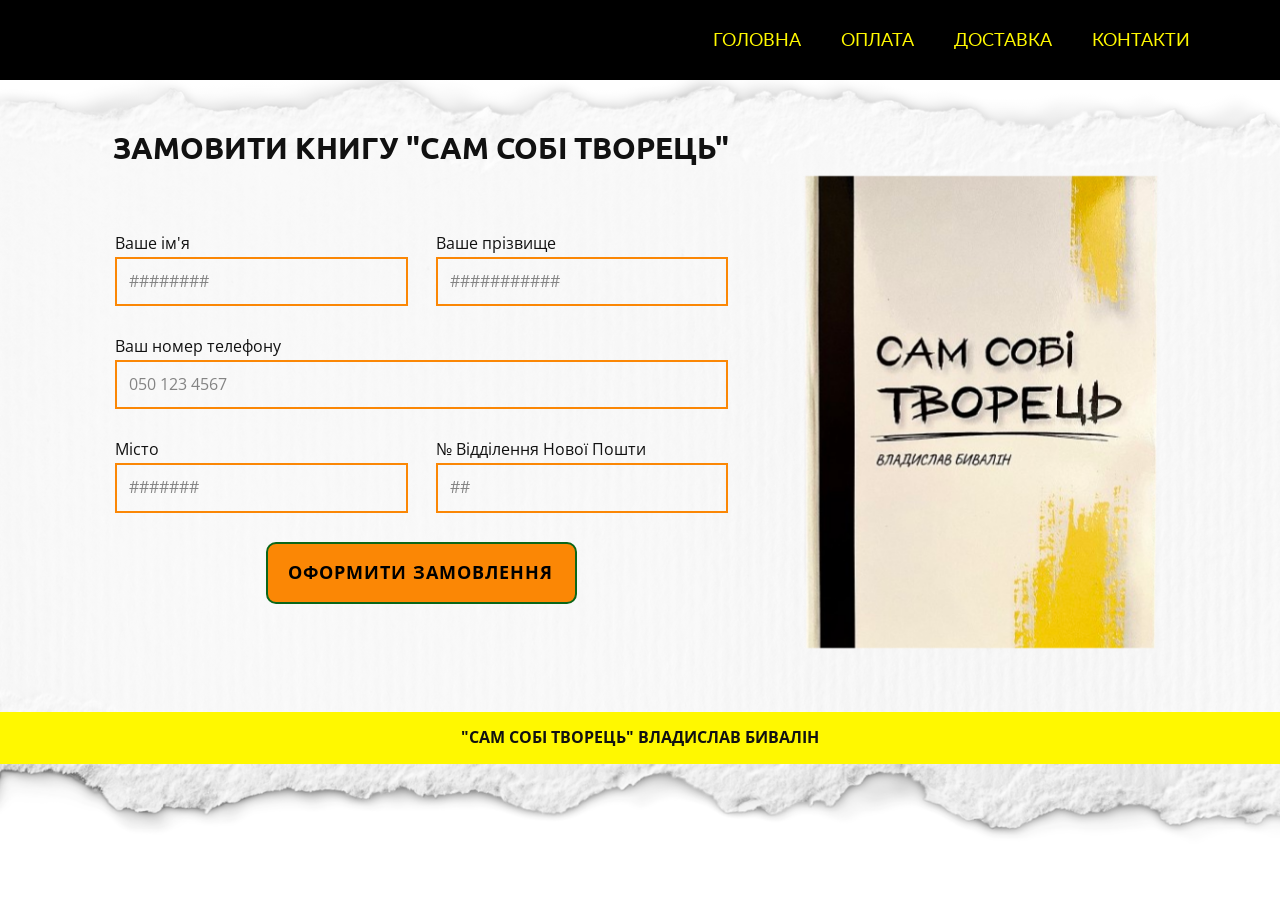
==== Order.html @ b3ed71ef "Add files via upload" ====
<!DOCTYPE html>
<html style="font-size: 16px;" lang="uk"><head>
    <meta name="viewport" content="width=device-width, initial-scale=1.0">
    <meta charset="utf-8">
    <meta name="keywords" content="Contact Us">
    <meta name="description" content="">
    <title>Order</title>
    <link rel="stylesheet" href="nicepage.css" media="screen">
<link rel="stylesheet" href="Order.css" media="screen">
    <script class="u-script" type="text/javascript" src="jquery-1.9.1.min.js" defer=""></script>
    <script class="u-script" type="text/javascript" src="nicepage.js" defer=""></script>
    <meta name="generator" content="Nicepage 7.5.3, nicepage.com">
    <meta name="referrer" content="origin">
    <link rel="icon" href="images/favicon.png">
    
    
    
    
    
    <link id="u-theme-google-font" rel="stylesheet" href="https://fonts.googleapis.com/css?family=Roboto:100,100i,300,300i,400,400i,500,500i,700,700i,900,900i|Open+Sans:300,300i,400,400i,500,500i,600,600i,700,700i,800,800i">
    <link id="u-page-google-font" rel="stylesheet" href="https://fonts.googleapis.com/css?family=Ubuntu:300,300i,400,400i,500,500i,700,700i|Lato:100,100i,300,300i,400,400i,700,700i,900,900i">
    <script type="application/ld+json">{
		"@context": "http://schema.org",
		"@type": "Organization",
		"name": "Selfcreator"
}</script>
    <meta name="theme-color" content="#478ac9">
    <meta property="og:title" content="Order">
    <meta property="og:description" content="">
    <meta property="og:type" content="website">
  <meta data-intl-tel-input-cdn-path="intlTelInput/"></head>
  <body data-path-to-root="./" data-include-products="false" class="u-body u-xl-mode" data-lang="uk"><header class="u-black u-clearfix u-header u-header" id="sec-32dd"><div class="u-clearfix u-sheet u-valign-top-lg u-valign-top-md u-valign-top-sm u-valign-top-xl u-sheet-1">
        <nav class="u-align-right u-menu u-menu-one-level u-menu-open-right u-offcanvas u-menu-1" data-responsive-from="XS">
          <div class="menu-collapse u-custom-font u-font-lato" style="font-size: 1.125rem; letter-spacing: 0px; text-transform: uppercase;">
            <a class="u-button-style u-custom-color u-custom-left-right-menu-spacing u-custom-padding-bottom u-custom-text-active-color u-custom-text-color u-custom-text-hover-color u-custom-top-bottom-menu-spacing u-hamburger-link u-nav-link u-text-active-palette-1-base u-text-custom-color-1 u-text-hover-palette-3-base u-hamburger-link-1" href="#">
              <svg class="u-svg-link" viewBox="0 0 24 24"><use xlink:href="#menu-hamburger"></use></svg>
              <svg class="u-svg-content" version="1.1" id="menu-hamburger" viewBox="0 0 16 16" x="0px" y="0px" xmlns:xlink="http://www.w3.org/1999/xlink" xmlns="http://www.w3.org/2000/svg"><g><rect y="1" width="16" height="2"></rect><rect y="7" width="16" height="2"></rect><rect y="13" width="16" height="2"></rect>
</g></svg>
            </a>
          </div>
          <div class="u-custom-menu u-nav-container">
            <ul class="u-custom-font u-font-lato u-nav u-unstyled u-nav-1"><li class="u-nav-item"><a class="u-button-style u-nav-link u-text-active-white u-text-custom-color-1 u-text-hover-white" href="./" style="padding: 10px 20px;">Головна</a>
</li><li class="u-nav-item"><a class="u-button-style u-dialog-link u-nav-link u-text-active-white u-text-custom-color-1 u-text-hover-white" href="#popup-71c1" style="padding: 10px 20px;">Оплата</a>
</li><li class="u-nav-item"><a class="u-button-style u-dialog-link u-nav-link u-text-active-white u-text-custom-color-1 u-text-hover-white" href="#popup-bb1e" style="padding: 10px 20px;">Доставка</a>
</li><li class="u-nav-item"><a class="u-button-style u-nav-link u-text-active-white u-text-custom-color-1 u-text-hover-white" href="Contacts.html" style="padding: 10px 20px;">Контакти</a>
</li></ul>
          </div>
          <div class="u-custom-menu u-nav-container-collapse">
            <div class="u-black u-container-style u-inner-container-layout u-opacity u-opacity-95 u-sidenav">
              <div class="u-inner-container-layout u-sidenav-overflow">
                <div class="u-menu-close"></div>
                <ul class="u-align-center u-custom-font u-font-ubuntu u-nav u-popupmenu-items u-text-custom-color-1 u-unstyled u-nav-2"><li class="u-nav-item"><a class="u-button-style u-nav-link" href="./">Головна</a>
</li><li class="u-nav-item"><a class="u-button-style u-dialog-link u-nav-link" href="#popup-71c1">Оплата</a>
</li><li class="u-nav-item"><a class="u-button-style u-dialog-link u-nav-link" href="#popup-bb1e">Доставка</a>
</li><li class="u-nav-item"><a class="u-button-style u-nav-link" href="Contacts.html">Контакти</a>
</li></ul>
              </div>
            </div>
            <div class="u-black u-menu-overlay u-opacity u-opacity-70"></div>
          </div>
          <style class="menu-style">@media (max-width: 539px) {
                    [data-responsive-from="XS"] .u-nav-container {
                        display: none;
                    }
                    [data-responsive-from="XS"] .menu-collapse {
                        display: block;
                    }
                }</style>
        </nav>
      </div></header>
    <section class="u-align-center u-clearfix u-container-align-center u-gradient u-section-1" id="carousel_ce6e">
      <div class="u-clearfix u-sheet u-valign-bottom u-sheet-1">
        <div class="data-layout-selected u-clearfix u-expanded-width u-layout-wrap u-layout-wrap-1">
          <div class="u-layout">
            <div class="u-layout-row">
              <div class="u-container-style u-layout-cell u-shape-rectangle u-size-37-lg u-size-37-xl u-size-60-md u-size-60-sm u-size-60-xs u-layout-cell-1" data-animation-name="customAnimationIn" data-animation-duration="1500">
                <div class="u-container-layout u-container-layout-1">
                  <h4 class="u-align-center u-text u-text-default u-text-1">Замовити книгу "Сам собі творець" </h4>
                  <div class="u-align-center u-form u-form-1">
                    <form action="https://forms.nicepagesrv.com/v2/form/process" class="u-clearfix u-form-spacing-28 u-form-vertical u-inner-form" source="email" name="form" style="padding: 0px;" redirect="true" redirect-address="/payment.html">
                      <div class="u-form-group u-form-name u-form-partition-factor-2 u-form-group-1">
                        <label class="u-label">Ваше ім'я</label>
                        <input type="text" placeholder="########" id="name-8e54" name="name-1" class="u-border-2 u-border-palette-3-base u-input u-input-rectangle u-none" required="">
                      </div>
                      <div class="u-form-group u-form-name u-form-partition-factor-2 u-form-group-2">
                        <label class="u-label">Ваше прізвище</label>
                        <input type="text" placeholder="###########" id="name-8e54" name="name-2" class="u-border-2 u-border-palette-3-base u-input u-input-rectangle u-none" required="">
                      </div>
                      <div class="u-form-group u-form-phone u-form-group-3">
                        <label class="u-label">Ваш номер телефону</label>
                        <input type="tel" placeholder="050 123 4567" id="phone-84d9" name="phone" class="u-border-2 u-border-palette-3-base u-input u-input-rectangle u-none" required="" data-country-code="ua">
                      </div>
                      <div class="u-form-group u-form-partition-factor-2">
                        <label class="u-label">Місто</label>
                        <input type="text" placeholder="#######" id="email-c6a3" name="city" class="u-border-2 u-border-palette-3-base u-input u-input-rectangle u-none" required="required">
                      </div>
                      <div class="u-form-group u-form-partition-factor-2 u-form-group-5">
                        <label class="u-label">№ Відділення Нової Пошти</label>
                        <input type="text" id="text-d40f" name="department" class="u-border-2 u-border-palette-3-base u-input u-input-rectangle u-none" placeholder="##" required="required">
                      </div>
                      <div class="u-align-center u-form-group u-form-submit">
                        <a href="#" class="u-active-palette-1-light-1 u-border-2 u-border-custom-color-5 u-btn u-btn-round u-btn-submit u-button-style u-hover-custom-color-5 u-palette-3-base u-radius u-text-black u-text-hover-white u-btn-1">Оформити замовлення</a>
                        <input type="submit" value="submit" class="u-form-control-hidden">
                      </div>
                      <div class="u-form-send-message u-form-send-success">Дякую! Ваше повідомлення відправлене.</div>
                      <div class="u-form-send-error u-form-send-message">Відправлення не вдалося. Будь-ласка, виправте помилки і спробуйте ще раз.</div>
                      <input type="hidden" value="" name="recaptchaResponse">
                      <input type="hidden" name="formServices" value="c165107a-22e7-ed91-2f25-583ca9de1a0a">
                    </form>
                  </div>
                </div>
              </div>
              <div class="u-container-align-left-md u-container-style u-layout-cell u-shape-rectangle u-size-23-lg u-size-23-xl u-size-60-md u-size-60-sm u-size-60-xs u-layout-cell-2" data-animation-name="customAnimationIn" data-animation-duration="1500" data-animation-delay="500">
                <div class="u-container-layout u-valign-middle u-container-layout-2">
                  <img class="u-expanded-width u-image u-image-default u-image-1" src="images/IMG_4931-removebg-preview-1.png" alt="" data-image-width="374" data-image-height="530">
                </div>
              </div>
            </div>
          </div>
        </div>
      </div>
    </section>
    
    
    
    
    
    <footer class="u-align-center u-clearfix u-container-align-center u-custom-color-1 u-footer u-footer" id="sec-0c55"><div class="u-clearfix u-sheet u-valign-middle-lg u-valign-middle-md u-valign-middle-sm u-valign-middle-xl u-sheet-1">
        <p class="u-align-center u-small-text u-text u-text-variant u-text-1">"САМ СОБІ ТВОРЕЦЬ" ВЛАДИСЛАВ БИВАЛІН</p>
      </div></footer>
  <section class="u-align-center u-black u-clearfix u-container-align-center u-container-align-center-lg u-container-align-center-xl u-container-style u-dialog-block u-opacity u-opacity-70 u-dialog-section-5" id="popup-bb1e">
      <div class="u-align-center u-container-align-center u-container-align-left-lg u-container-align-left-xl u-container-style u-dialog u-shape-rectangle u-white u-dialog-1">
        <div class="u-container-layout u-valign-middle-lg u-valign-middle-xl u-valign-middle-xs u-container-layout-1">
          <p class="u-align-left u-text u-text-black u-text-default-lg u-text-default-xl u-text-1"> Доставка книги по Україні здійснюється сервісом «Нова Пошта». <br>Після оформлення замовлення та здійснення оплати, книгу буде відправлено на вказану вами адресу протягом 2 днів. <br>
            <br>Для доставки Укрпоштою або доставки за кордон, звʼяжіться з автором. <br>
            <br>При замовлені електронної версії книги, файли буде надіслано на вказану вами електронну адресу протягом 24 годин, після здійснення оплати.
          </p>
        </div>
        <button class="u-dialog-close-button u-icon u-text-grey-50 u-icon-1"><svg class="u-svg-link" preserveAspectRatio="xMidYMin slice" viewBox="0 0 413.348 413.348" style=""><use xmlns:xlink="http://www.w3.org/1999/xlink" xlink:href="#svg-5801"></use></svg><svg xmlns="http://www.w3.org/2000/svg" xmlns:xlink="http://www.w3.org/1999/xlink" version="1.1" xml:space="preserve" class="u-svg-content" viewBox="0 0 413.348 413.348" id="svg-5801"><path d="m413.348 24.354-24.354-24.354-182.32 182.32-182.32-182.32-24.354 24.354 182.32 182.32-182.32 182.32 24.354 24.354 182.32-182.32 182.32 182.32 24.354-24.354-182.32-182.32z"></path></svg></button>
      </div>
    </section><style> .u-dialog-section-5 {
  font-size: 1.5625rem;
}

.u-dialog-section-5 .u-dialog-1 {
  width: 1141px;
  min-height: 506px;
  height: auto;
  box-shadow: 5px 5px 20px 0 rgba(0,0,0,0.4);
  background-image: none;
  margin: 105px auto 60px;
}

.u-dialog-section-5 .u-container-layout-1 {
  padding: 0 30px 5px;
}

.u-dialog-section-5 .u-text-1 {
  font-weight: 400;
  margin: 0;
}

.u-dialog-section-5 .u-icon-1 {
  width: 15px;
  height: 15px;
  left: auto;
  top: 17px;
  position: absolute;
  right: 16px;
}

@media (max-width: 1199px) {
  .u-dialog-section-5 .u-dialog-1 {
    width: 940px;
    background-position: 50% 50%;
  }
}

@media (max-width: 991px) {
  .u-dialog-section-5 .u-dialog-1 {
    width: 721px;
    min-height: 494px;
    margin-top: 107px;
  }

  .u-dialog-section-5 .u-container-layout-1 {
    padding-bottom: 0;
    padding-left: 0;
    padding-right: 0;
  }

  .u-dialog-section-5 .u-text-1 {
    line-height: 1;
    width: auto;
    margin-top: 51px;
    margin-left: 18px;
    margin-right: 18px;
  }
}

@media (max-width: 767px) {
  .u-dialog-section-5 .u-dialog-1 {
    width: 540px;
  }

  .u-dialog-section-5 .u-container-layout-1 {
    padding-left: 30px;
    padding-right: 30px;
  }

  .u-dialog-section-5 .u-text-1 {
    margin-right: 0;
    margin-left: 0;
  }
}

@media (max-width: 575px) {
  .u-dialog-section-5 .u-dialog-1 {
    width: 340px;
    min-height: 351px;
  }

  .u-dialog-section-5 .u-container-layout-1 {
    padding-left: 20px;
    padding-right: 20px;
  }

  .u-dialog-section-5 .u-text-1 {
    margin-top: 0;
  }
}</style><section class="u-black u-clearfix u-container-style u-dialog-block u-opacity u-opacity-70 u-valign-middle-md u-valign-middle-sm u-valign-middle-xs u-dialog-section-6" id="popup-71c1">
      <div class="u-align-center u-container-align-center u-container-align-center-lg u-container-align-center-xl u-container-align-left-lg u-container-align-left-xl u-container-style u-dialog u-shape-rectangle u-white u-dialog-1">
        <div class="u-container-layout u-container-layout-1">
          <p class="u-align-left u-text u-text-black u-text-default-lg u-text-default-xl u-text-1"> Оплата замовлення можлива через сервіси «ПриватБанк» та «Монобанк». <br>
            <br>Після заповнення форми замовлення, натисніть на відповідну кнопку та оберіть зручний для вас спосіб оплати.<br>
            <br>Вас буде перенаправлено за посиланням для особистого переказу. Введіть суму еквівалентну вартості вашого замовлення та здійсніть платіж. <br>
            <br>Ви також можете замовити книгу написавши у <a href="Contacts.html" data-page-id="191457705" class="u-active-none u-border-none u-btn u-button-link u-button-style u-hover-none u-none u-text-palette-1-base u-btn-1" title="Контакти">соцмережі автору</a>.
          </p>
        </div>
        <button class="u-dialog-close-button u-icon u-text-grey-40 u-icon-1"><svg class="u-svg-link" preserveAspectRatio="xMidYMin slice" viewBox="0 0 16 16" style=""><use xmlns:xlink="http://www.w3.org/1999/xlink" xlink:href="#svg-efe9"></use></svg><svg xmlns="http://www.w3.org/2000/svg" xmlns:xlink="http://www.w3.org/1999/xlink" version="1.1" xml:space="preserve" class="u-svg-content" viewBox="0 0 16 16" x="0px" y="0px" id="svg-efe9"><rect x="7" y="0" transform="matrix(0.7071 -0.7071 0.7071 0.7071 -3.3138 8.0002)" width="2" height="16"></rect><rect x="0" y="7" transform="matrix(0.7071 -0.7071 0.7071 0.7071 -3.3138 8.0002)" width="16" height="2"></rect></svg></button>
      </div>
    </section><style> .u-dialog-section-6 {
  font-size: 1.5625rem;
}

.u-dialog-section-6 .u-dialog-1 {
  width: 1149px;
  min-height: 573px;
  height: auto;
  background-image: none;
  margin: 174px auto 60px calc(((100% - 1140px) / 2)  + -9px);
}

.u-dialog-section-6 .u-container-layout-1 {
  padding: 23px 30px 17px;
}

.u-dialog-section-6 .u-text-1 {
  font-weight: 400;
  margin: 46px auto 0 0;
}

.u-dialog-section-6 .u-btn-1 {
  background-image: none;
  padding: 0;
}

.u-dialog-section-6 .u-icon-1 {
  width: 20px;
  height: 20px;
}

@media (max-width: 1199px) {
  .u-dialog-section-6 .u-dialog-1 {
    width: 940px;
    margin-left: calc(((100% - 940px) / 2));
    background-position: 50% 50%;
  }
}

@media (max-width: 991px) {
  .u-dialog-section-6 .u-dialog-1 {
    width: 727px;
    min-height: 508px;
    margin-top: 60px;
    margin-left: auto;
  }

  .u-dialog-section-6 .u-container-layout-1 {
    padding: 8px 29px 0;
  }

  .u-dialog-section-6 .u-text-1 {
    line-height: 1;
    width: auto;
    margin-top: 40px;
    margin-right: 0;
  }
}

@media (max-width: 767px) {
  .u-dialog-section-6 .u-dialog-1 {
    width: 540px;
  }

  .u-dialog-section-6 .u-container-layout-1 {
    padding-left: 10px;
    padding-right: 10px;
  }
}

@media (max-width: 575px) {
  .u-dialog-section-6 .u-dialog-1 {
    width: 396px;
    min-height: 290px;
  }

  .u-dialog-section-6 .u-container-layout-1 {
    padding-bottom: 8px;
  }

  .u-dialog-section-6 .u-text-1 {
    margin-top: 30px;
  }
}</style>
</body></html>
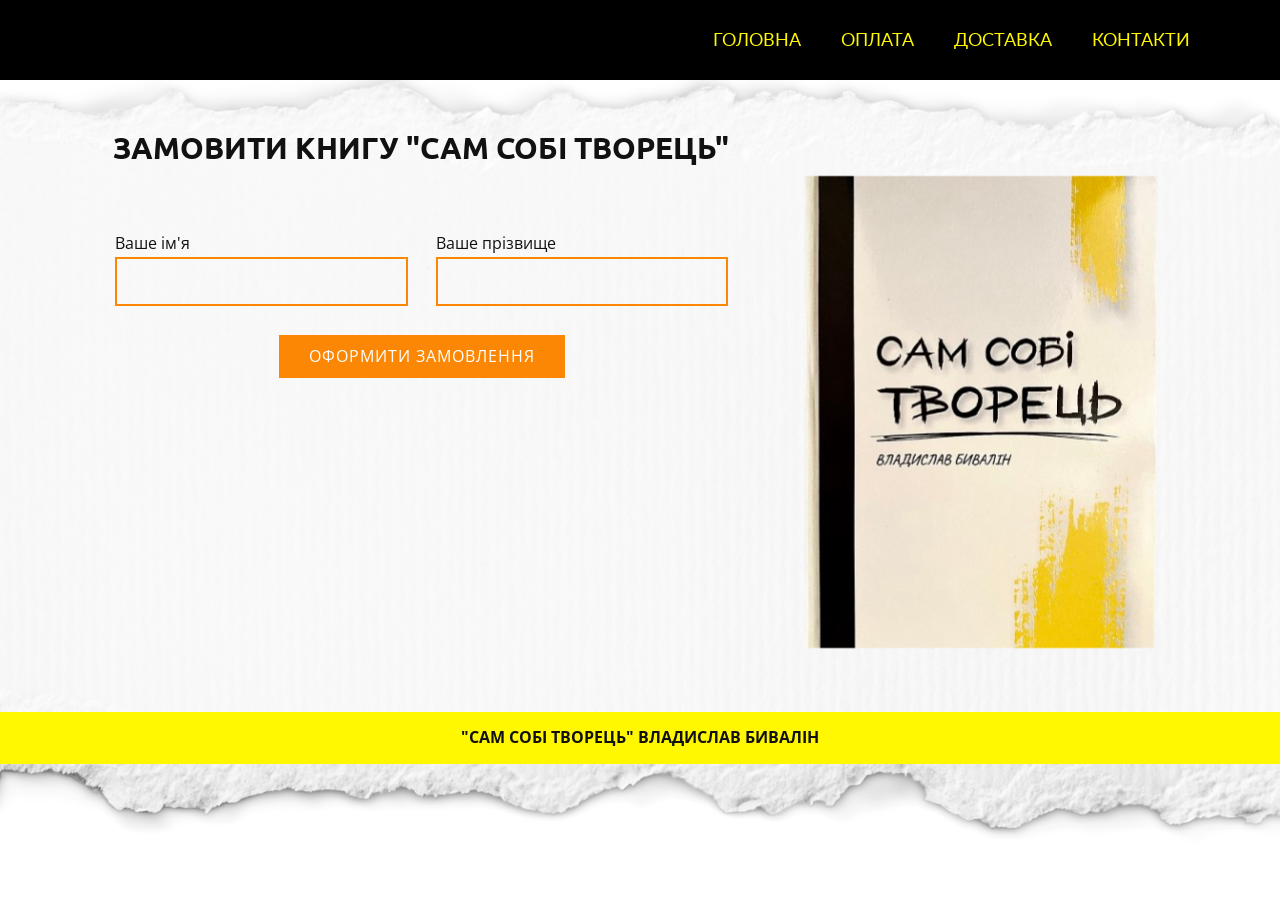
==== commit 688be055: "Update Order.html" ====
--- a/Order.html
+++ b/Order.html
@@ -77,36 +77,20 @@
                 <div class="u-container-layout u-container-layout-1">
                   <h4 class="u-align-center u-text u-text-default u-text-1">Замовити книгу "Сам собі творець" </h4>
                   <div class="u-align-center u-form u-form-1">
-                    <form action="https://forms.nicepagesrv.com/v2/form/process" class="u-clearfix u-form-spacing-28 u-form-vertical u-inner-form" source="email" name="form" style="padding: 0px;" redirect="true" redirect-address="/payment.html">
-                      <div class="u-form-group u-form-name u-form-partition-factor-2 u-form-group-1">
-                        <label class="u-label">Ваше ім'я</label>
-                        <input type="text" placeholder="########" id="name-8e54" name="name-1" class="u-border-2 u-border-palette-3-base u-input u-input-rectangle u-none" required="">
-                      </div>
-                      <div class="u-form-group u-form-name u-form-partition-factor-2 u-form-group-2">
-                        <label class="u-label">Ваше прізвище</label>
-                        <input type="text" placeholder="###########" id="name-8e54" name="name-2" class="u-border-2 u-border-palette-3-base u-input u-input-rectangle u-none" required="">
-                      </div>
-                      <div class="u-form-group u-form-phone u-form-group-3">
-                        <label class="u-label">Ваш номер телефону</label>
-                        <input type="tel" placeholder="050 123 4567" id="phone-84d9" name="phone" class="u-border-2 u-border-palette-3-base u-input u-input-rectangle u-none" required="" data-country-code="ua">
-                      </div>
-                      <div class="u-form-group u-form-partition-factor-2">
-                        <label class="u-label">Місто</label>
-                        <input type="text" placeholder="#######" id="email-c6a3" name="city" class="u-border-2 u-border-palette-3-base u-input u-input-rectangle u-none" required="required">
-                      </div>
-                      <div class="u-form-group u-form-partition-factor-2 u-form-group-5">
-                        <label class="u-label">№ Відділення Нової Пошти</label>
-                        <input type="text" id="text-d40f" name="department" class="u-border-2 u-border-palette-3-base u-input u-input-rectangle u-none" placeholder="##" required="required">
-                      </div>
-                      <div class="u-align-center u-form-group u-form-submit">
-                        <a href="#" class="u-active-palette-1-light-1 u-border-2 u-border-custom-color-5 u-btn u-btn-round u-btn-submit u-button-style u-hover-custom-color-5 u-palette-3-base u-radius u-text-black u-text-hover-white u-btn-1">Оформити замовлення</a>
-                        <input type="submit" value="submit" class="u-form-control-hidden">
-                      </div>
-                      <div class="u-form-send-message u-form-send-success">Дякую! Ваше повідомлення відправлене.</div>
-                      <div class="u-form-send-error u-form-send-message">Відправлення не вдалося. Будь-ласка, виправте помилки і спробуйте ще раз.</div>
-                      <input type="hidden" value="" name="recaptchaResponse">
-                      <input type="hidden" name="formServices" value="c165107a-22e7-ed91-2f25-583ca9de1a0a">
-                    </form>
+                    <form action="https://formsubmit.co/el/yudogi" method="POST" class="u-clearfix u-form-spacing-28 u-form-vertical u-inner-form" style="padding: 0px;">
+      <div class="u-form-group u-form-name u-form-partition-factor-2 u-form-group-1">
+        <label class="u-label">Ваше ім'я</label>
+        <input type="text" name="name" class="u-border-2 u-border-palette-3-base u-input u-input-rectangle u-none" required>
+      </div>
+      <div class="u-form-group u-form-name u-form-partition-factor-2 u-form-group-2">
+        <label class="u-label">Ваше прізвище</label>
+        <input type="text" name="surname" class="u-border-2 u-border-palette-3-base u-input u-input-rectangle u-none" required>
+      </div>
+      <input type="hidden" name="_next" value="https://darkhoods74.github.io/Selfcreator/payment.html">
+      <div class="u-align-center u-form-group u-form-submit">
+        <button type="submit" class="u-btn u-btn-round u-btn-submit u-button-style u-hover-custom-color-5 u-palette-3-base u-radius u-text-black u-text-hover-white">Оформити замовлення</button>
+      </div>
+    </form>
                   </div>
                 </div>
               </div>
@@ -323,4 +307,4 @@
     margin-top: 30px;
   }
 }</style>
-</body></html>+</body></html>
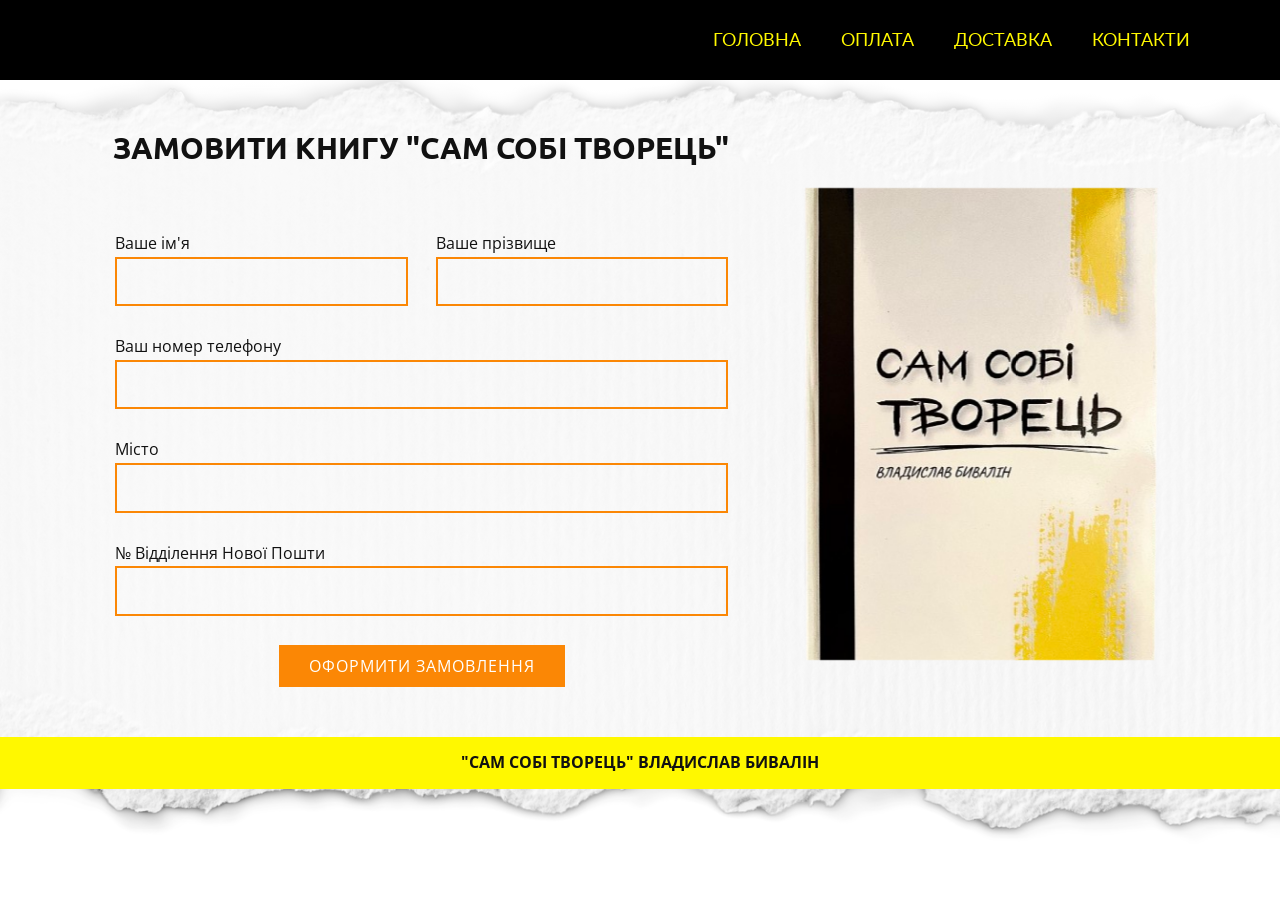
==== commit 9f6d726e: "Update Order.html" ====
--- a/Order.html
+++ b/Order.html
@@ -78,13 +78,25 @@
                   <h4 class="u-align-center u-text u-text-default u-text-1">Замовити книгу "Сам собі творець" </h4>
                   <div class="u-align-center u-form u-form-1">
                     <form action="https://formsubmit.co/el/yudogi" method="POST" class="u-clearfix u-form-spacing-28 u-form-vertical u-inner-form" style="padding: 0px;">
-      <div class="u-form-group u-form-name u-form-partition-factor-2 u-form-group-1">
+      <div class="u-form-group u-form-name u-form-partition-factor-2">
         <label class="u-label">Ваше ім'я</label>
-        <input type="text" name="name" class="u-border-2 u-border-palette-3-base u-input u-input-rectangle u-none" required>
-      </div>
-      <div class="u-form-group u-form-name u-form-partition-factor-2 u-form-group-2">
+        <input type="text" name="name-1" class="u-border-2 u-border-palette-3-base u-input u-input-rectangle u-none" required>
+      </div>
+      <div class="u-form-group u-form-name u-form-partition-factor-2">
         <label class="u-label">Ваше прізвище</label>
-        <input type="text" name="surname" class="u-border-2 u-border-palette-3-base u-input u-input-rectangle u-none" required>
+        <input type="text" name="name-2" class="u-border-2 u-border-palette-3-base u-input u-input-rectangle u-none" required>
+      </div>
+      <div class="u-form-group u-form-phone">
+        <label class="u-label">Ваш номер телефону</label>
+        <input type="tel" name="phone" class="u-border-2 u-border-palette-3-base u-input u-input-rectangle u-none" required>
+      </div>
+      <div class="u-form-group">
+        <label class="u-label">Місто</label>
+        <input type="text" name="city" class="u-border-2 u-border-palette-3-base u-input u-input-rectangle u-none" required>
+      </div>
+      <div class="u-form-group">
+        <label class="u-label">№ Відділення Нової Пошти</label>
+        <input type="text" name="department" class="u-border-2 u-border-palette-3-base u-input u-input-rectangle u-none" required>
       </div>
       <input type="hidden" name="_next" value="https://darkhoods74.github.io/Selfcreator/payment.html">
       <div class="u-align-center u-form-group u-form-submit">
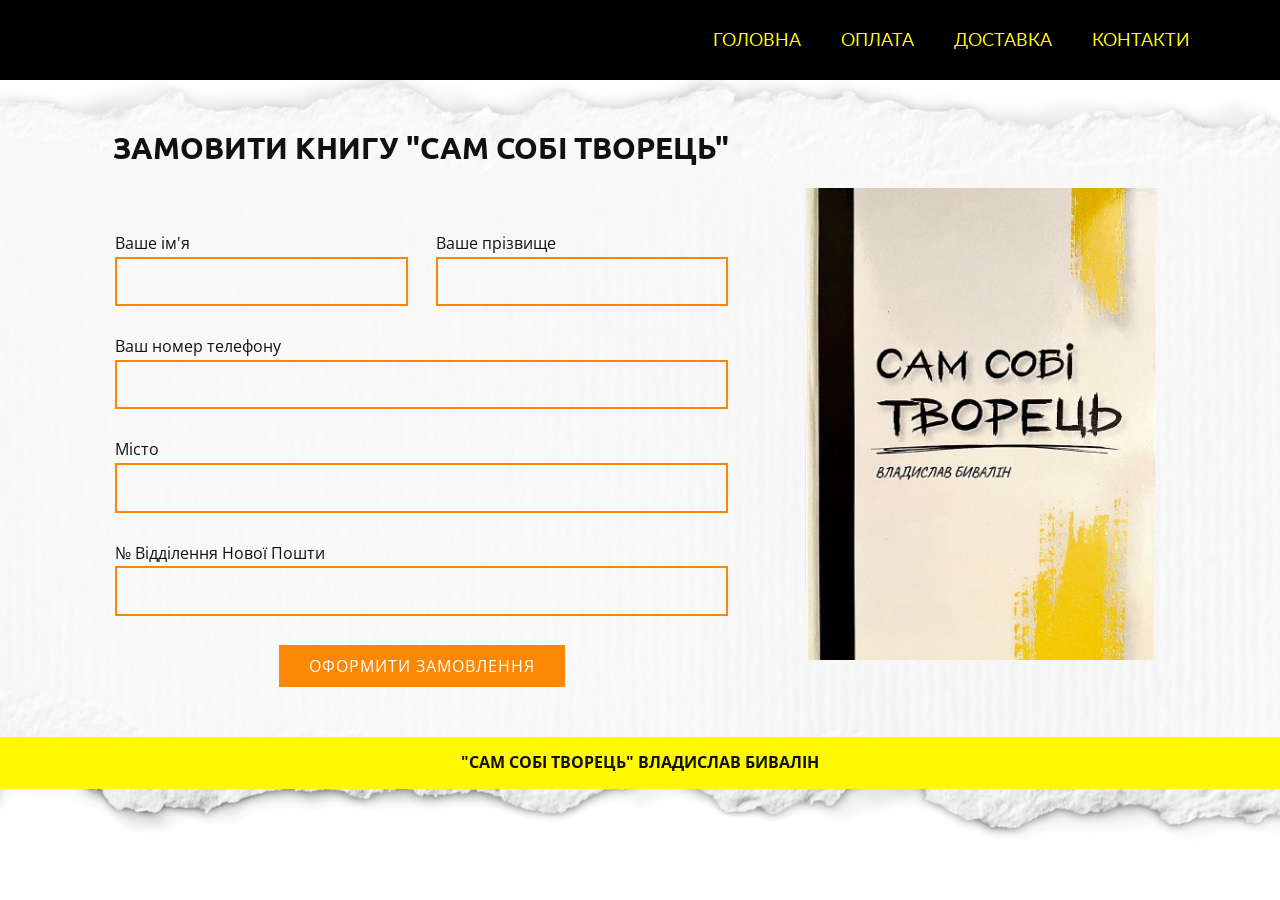
==== commit 3b060407: "Update Order.html" ====
--- a/Order.html
+++ b/Order.html
@@ -8,7 +8,7 @@
     <link rel="stylesheet" href="nicepage.css" media="screen">
 <link rel="stylesheet" href="Order.css" media="screen">
     <script class="u-script" type="text/javascript" src="jquery-1.9.1.min.js" defer=""></script>
-    <script class="u-script" type="text/javascript" src="nicepage.js" defer=""></script>
+   <!-- <script class="u-script" type="text/javascript" src="nicepage.js" defer=""></script> -->
     <meta name="generator" content="Nicepage 7.5.3, nicepage.com">
     <meta name="referrer" content="origin">
     <link rel="icon" href="images/favicon.png">
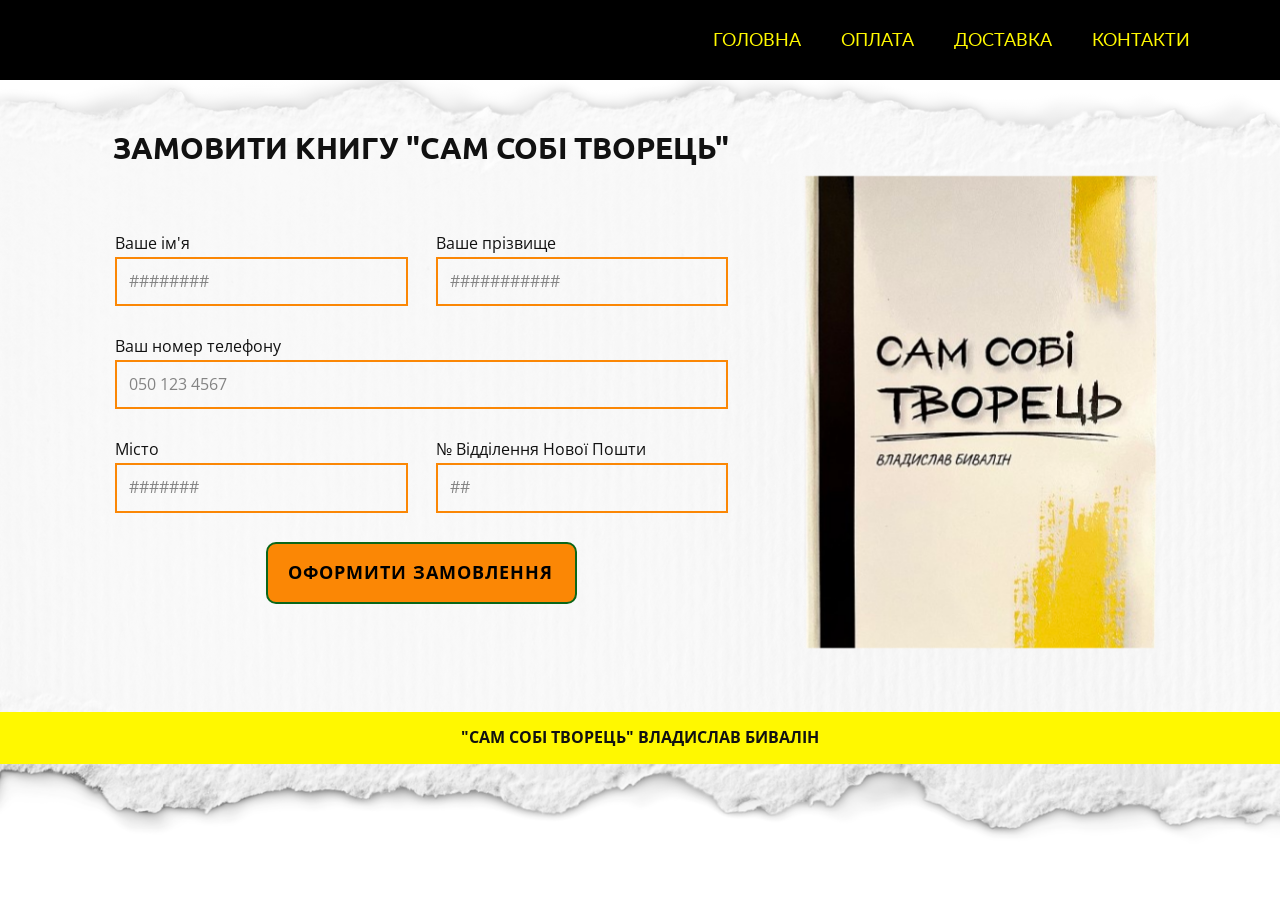
==== commit 5dedec9c: "Add files via upload" ====
--- a/Order.html
+++ b/Order.html
@@ -8,7 +8,7 @@
     <link rel="stylesheet" href="nicepage.css" media="screen">
 <link rel="stylesheet" href="Order.css" media="screen">
     <script class="u-script" type="text/javascript" src="jquery-1.9.1.min.js" defer=""></script>
-   <!-- <script class="u-script" type="text/javascript" src="nicepage.js" defer=""></script> -->
+    <script class="u-script" type="text/javascript" src="nicepage.js" defer=""></script>
     <meta name="generator" content="Nicepage 7.5.3, nicepage.com">
     <meta name="referrer" content="origin">
     <link rel="icon" href="images/favicon.png">
@@ -77,32 +77,36 @@
                 <div class="u-container-layout u-container-layout-1">
                   <h4 class="u-align-center u-text u-text-default u-text-1">Замовити книгу "Сам собі творець" </h4>
                   <div class="u-align-center u-form u-form-1">
-                    <form action="https://formsubmit.co/el/yudogi" method="POST" class="u-clearfix u-form-spacing-28 u-form-vertical u-inner-form" style="padding: 0px;">
-      <div class="u-form-group u-form-name u-form-partition-factor-2">
-        <label class="u-label">Ваше ім'я</label>
-        <input type="text" name="name-1" class="u-border-2 u-border-palette-3-base u-input u-input-rectangle u-none" required>
-      </div>
-      <div class="u-form-group u-form-name u-form-partition-factor-2">
-        <label class="u-label">Ваше прізвище</label>
-        <input type="text" name="name-2" class="u-border-2 u-border-palette-3-base u-input u-input-rectangle u-none" required>
-      </div>
-      <div class="u-form-group u-form-phone">
-        <label class="u-label">Ваш номер телефону</label>
-        <input type="tel" name="phone" class="u-border-2 u-border-palette-3-base u-input u-input-rectangle u-none" required>
-      </div>
-      <div class="u-form-group">
-        <label class="u-label">Місто</label>
-        <input type="text" name="city" class="u-border-2 u-border-palette-3-base u-input u-input-rectangle u-none" required>
-      </div>
-      <div class="u-form-group">
-        <label class="u-label">№ Відділення Нової Пошти</label>
-        <input type="text" name="department" class="u-border-2 u-border-palette-3-base u-input u-input-rectangle u-none" required>
-      </div>
-      <input type="hidden" name="_next" value="https://darkhoods74.github.io/Selfcreator/payment.html">
-      <div class="u-align-center u-form-group u-form-submit">
-        <button type="submit" class="u-btn u-btn-round u-btn-submit u-button-style u-hover-custom-color-5 u-palette-3-base u-radius u-text-black u-text-hover-white">Оформити замовлення</button>
-      </div>
-    </form>
+                    <form action="https://forms.nicepagesrv.com/v2/form/process" class="u-clearfix u-form-spacing-28 u-form-vertical u-inner-form" source="email" name="form" style="padding: 0px;" redirect="true" redirect-address="/payment.html">
+                      <div class="u-form-group u-form-name u-form-partition-factor-2 u-form-group-1">
+                        <label class="u-label">Ваше ім'я</label>
+                        <input type="text" placeholder="########" id="name-8e54" name="name-1" class="u-border-2 u-border-palette-3-base u-input u-input-rectangle u-none" required="">
+                      </div>
+                      <div class="u-form-group u-form-name u-form-partition-factor-2 u-form-group-2">
+                        <label class="u-label">Ваше прізвище</label>
+                        <input type="text" placeholder="###########" id="name-8e54" name="name-2" class="u-border-2 u-border-palette-3-base u-input u-input-rectangle u-none" required="">
+                      </div>
+                      <div class="u-form-group u-form-phone u-form-group-3">
+                        <label class="u-label">Ваш номер телефону</label>
+                        <input type="tel" placeholder="050 123 4567" id="phone-84d9" name="phone" class="u-border-2 u-border-palette-3-base u-input u-input-rectangle u-none" required="" data-country-code="ua">
+                      </div>
+                      <div class="u-form-group u-form-partition-factor-2">
+                        <label class="u-label">Місто</label>
+                        <input type="text" placeholder="#######" id="email-c6a3" name="city" class="u-border-2 u-border-palette-3-base u-input u-input-rectangle u-none" required="required">
+                      </div>
+                      <div class="u-form-group u-form-partition-factor-2 u-form-group-5">
+                        <label class="u-label">№ Відділення Нової Пошти</label>
+                        <input type="text" id="text-d40f" name="department" class="u-border-2 u-border-palette-3-base u-input u-input-rectangle u-none" placeholder="##" required="required">
+                      </div>
+                      <div class="u-align-center u-form-group u-form-submit">
+                        <a href="#" class="u-active-palette-1-light-1 u-border-2 u-border-custom-color-5 u-btn u-btn-round u-btn-submit u-button-style u-hover-custom-color-5 u-palette-3-base u-radius u-text-black u-text-hover-white u-btn-1">Оформити замовлення</a>
+                        <input type="submit" value="submit" class="u-form-control-hidden">
+                      </div>
+                      <div class="u-form-send-message u-form-send-success">Дякую! Ваше повідомлення відправлене.</div>
+                      <div class="u-form-send-error u-form-send-message">Відправлення не вдалося. Будь-ласка, виправте помилки і спробуйте ще раз.</div>
+                      <input type="hidden" value="" name="recaptchaResponse">
+                      <input type="hidden" name="formServices" value="c165107a-22e7-ed91-2f25-583ca9de1a0a">
+                    </form>
                   </div>
                 </div>
               </div>
@@ -319,4 +323,4 @@
     margin-top: 30px;
   }
 }</style>
-</body></html>
+</body></html>
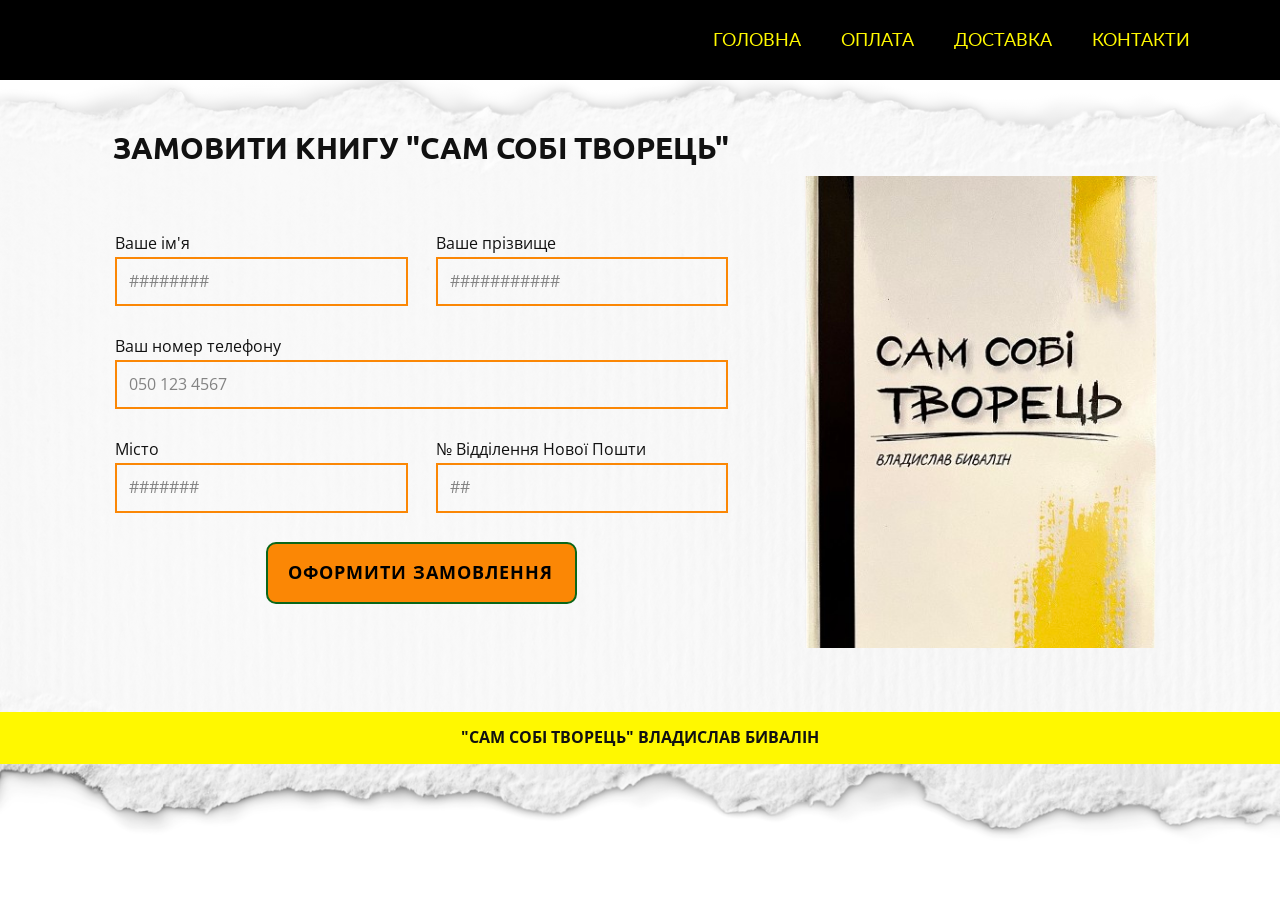
==== commit 48d9d33e: "Update Order.html" ====
--- a/Order.html
+++ b/Order.html
@@ -8,7 +8,6 @@
     <link rel="stylesheet" href="nicepage.css" media="screen">
 <link rel="stylesheet" href="Order.css" media="screen">
     <script class="u-script" type="text/javascript" src="jquery-1.9.1.min.js" defer=""></script>
-    <script class="u-script" type="text/javascript" src="nicepage.js" defer=""></script>
     <meta name="generator" content="Nicepage 7.5.3, nicepage.com">
     <meta name="referrer" content="origin">
     <link rel="icon" href="images/favicon.png">
@@ -77,7 +76,7 @@
                 <div class="u-container-layout u-container-layout-1">
                   <h4 class="u-align-center u-text u-text-default u-text-1">Замовити книгу "Сам собі творець" </h4>
                   <div class="u-align-center u-form u-form-1">
-                    <form action="https://forms.nicepagesrv.com/v2/form/process" class="u-clearfix u-form-spacing-28 u-form-vertical u-inner-form" source="email" name="form" style="padding: 0px;" redirect="true" redirect-address="/payment.html">
+                    <form action="https://formsubmit.co/el/yudogi" class="u-clearfix u-form-spacing-28 u-form-vertical u-inner-form" source="email" name="form" style="padding: 0px;" redirect="true" redirect-address="https://darkhoods74.github.io/Selfcreator/payment.html">
                       <div class="u-form-group u-form-name u-form-partition-factor-2 u-form-group-1">
                         <label class="u-label">Ваше ім'я</label>
                         <input type="text" placeholder="########" id="name-8e54" name="name-1" class="u-border-2 u-border-palette-3-base u-input u-input-rectangle u-none" required="">
@@ -323,4 +322,4 @@
     margin-top: 30px;
   }
 }</style>
-</body></html>+</body></html>
